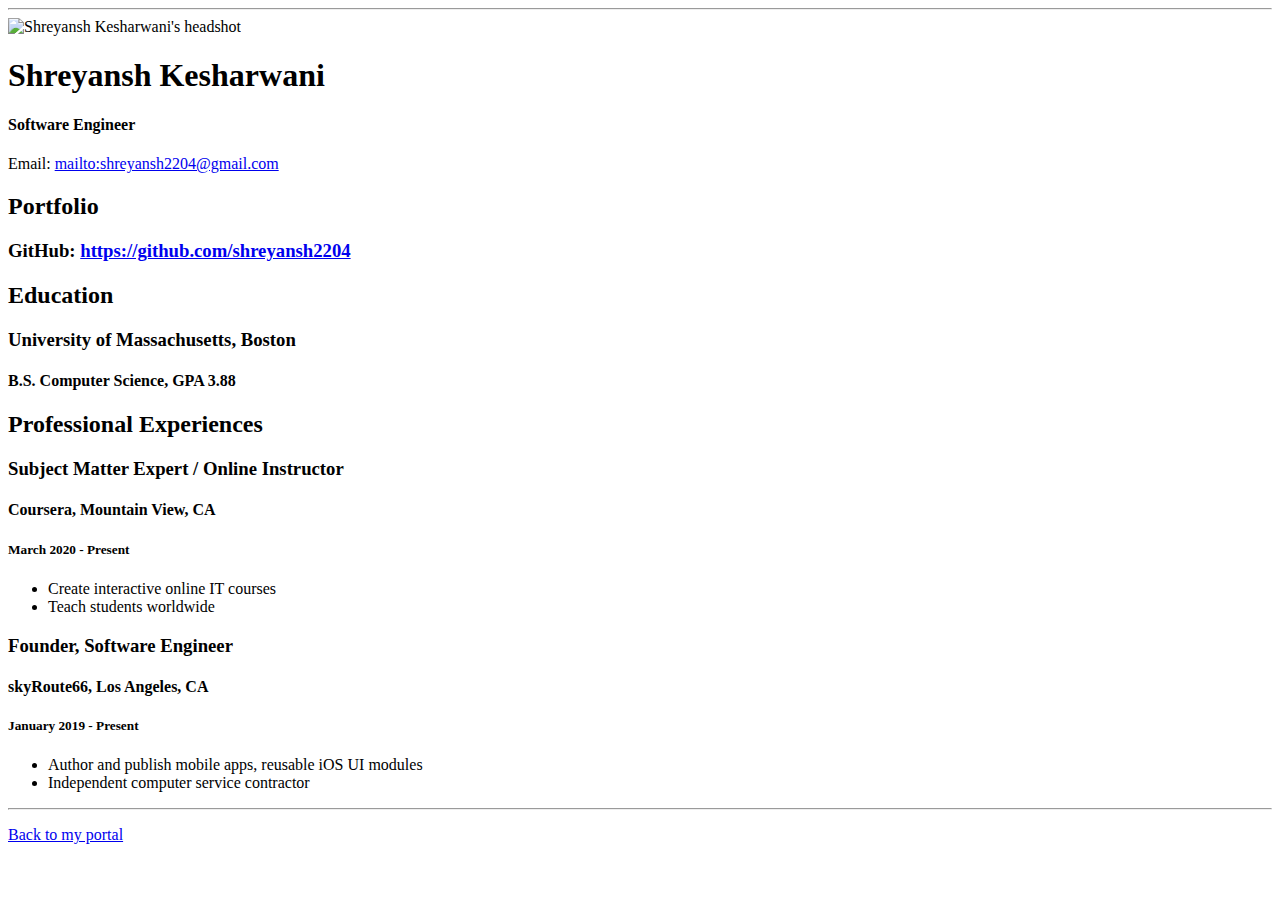
==== resume.html @ d53e0a41 "Add files via upload" ====
<!doctype html>

<!-- this is a comment for human! -->

<html lang="en">

  <header>
    <title>Shreyansh Kesharwani's Resume</title>
    <link rel="stylesheet" href="css/master.css">
    <link rel="FaviconIcon" href="favicon.ico" type="image/x-icon">
    <link rel="shortcut" href="favicon.ico" type="image/x-icon">
    <meta name="viewport" content="width=width-device, initial-scale=1, shrink-to-fit=no">
    <meta name="name" content="Shreyansh Kesharwani's Portal">
    <meta name="robots" content="noindex, nofollow">
  </header>

  <body>
    <hr>

    <img src="images/headshot.jpg" alt="Shreyansh Kesharwani's headshot" width="20%">

    <h1>Shreyansh Kesharwani</h1>
    <h4>Software Engineer</h4>

    <p>Email: <a href="mailto:shreyansh2204@gmail.com" target="_blank">mailto:shreyansh2204@gmail.com</a></p>
    <!-- don't post physical address, personal phone number or other personal information on the web! -->

    <h2>Portfolio</h2>
      <h3>GitHub: <a href="https://github.com/shreyansh2204" target="_blank">https://github.com/shreyansh2204</a></h3>

    <h2>Education</h2>

    <h3>University of Massachusetts, Boston</h3>
    <h4>B.S. Computer Science, GPA 3.88</h4>

    <h2>Professional Experiences</h2>

    <h3>Subject Matter Expert / Online Instructor</h3>
    <h4>Coursera, Mountain View, CA</h4>
    <h5>March 2020 - Present</h5>
      <ul>
        <li>Create interactive online IT courses</li>
        <li>Teach students worldwide</li>
      </ul>

    <h3>Founder, Software Engineer</h3>
    <h4>skyRoute66, Los Angeles, CA</h4>
    <h5>January 2019 - Present</h5>
      <ul>
        <li>Author and publish mobile apps, reusable iOS UI modules</li>
        <li>Independent computer service contractor</li>
      </ul>
  </body>

  <footer>
  <hr>
  <p><a href="index.html">Back to my portal</a><p>
  </footer>

</html>
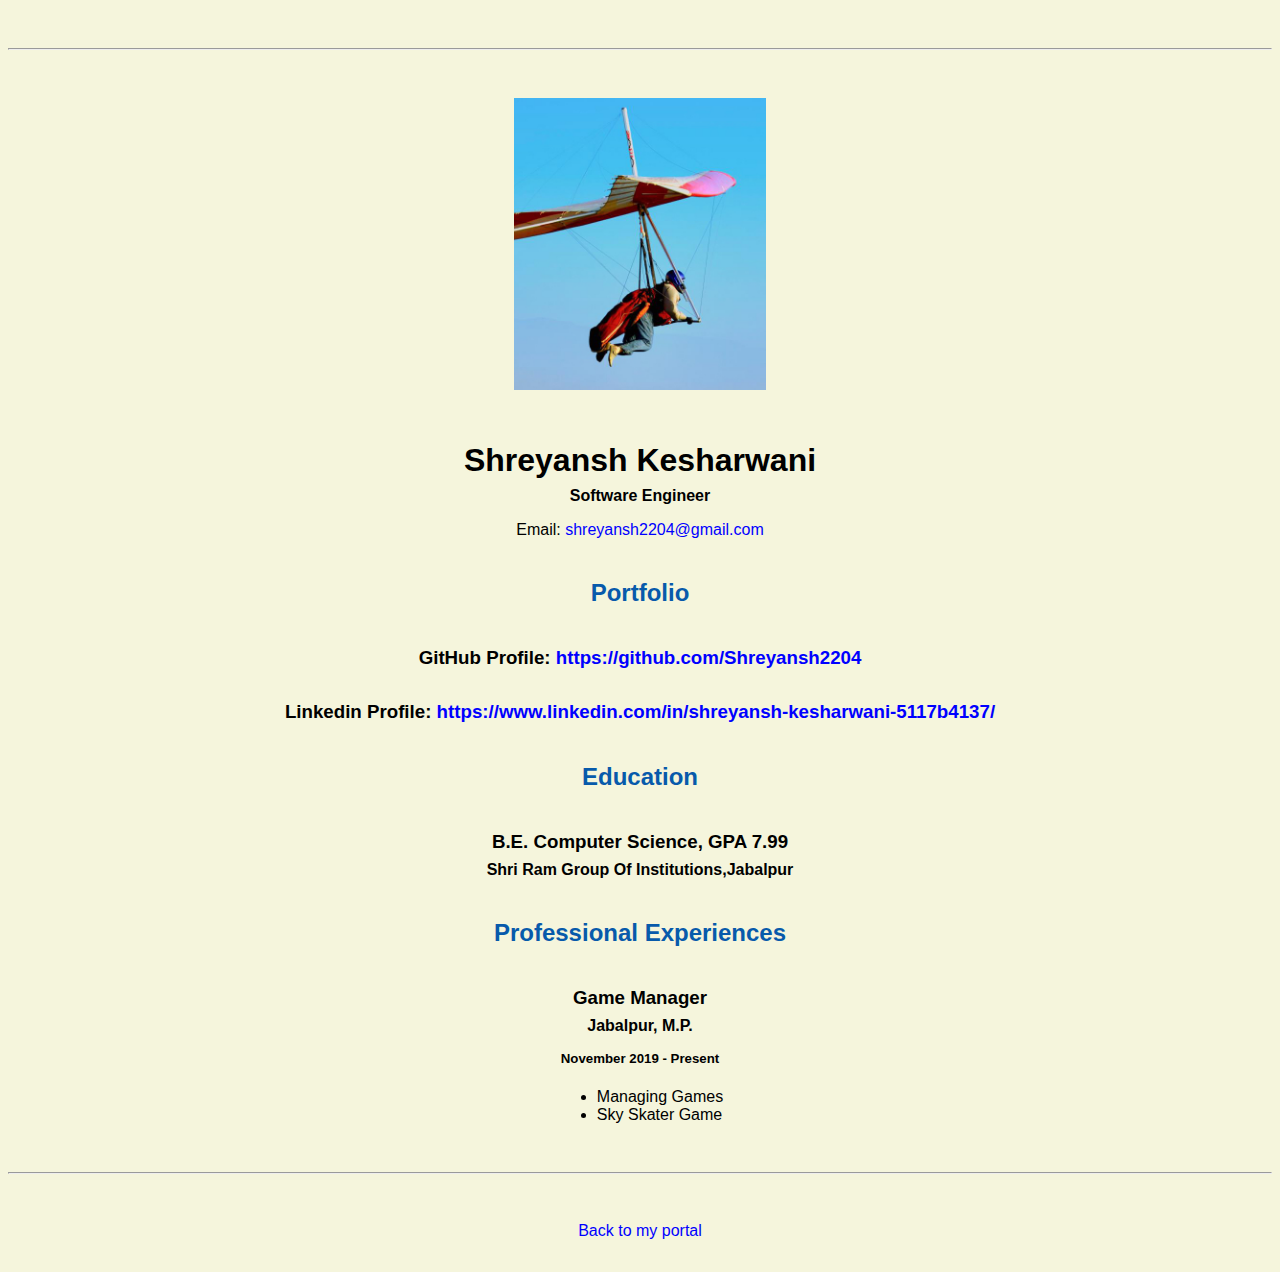
==== commit f11c82ee: "Add files via upload" ====
--- a/resume.html
+++ b/resume.html
@@ -1,60 +1,79 @@
-<!doctype html>
+<!DOCTYPE html>
 
 <!-- this is a comment for human! -->
 
 <html lang="en">
-
   <header>
     <title>Shreyansh Kesharwani's Resume</title>
-    <link rel="stylesheet" href="css/master.css">
-    <link rel="FaviconIcon" href="favicon.ico" type="image/x-icon">
-    <link rel="shortcut" href="favicon.ico" type="image/x-icon">
-    <meta name="viewport" content="width=width-device, initial-scale=1, shrink-to-fit=no">
-    <meta name="name" content="Shreyansh Kesharwani's Portal">
-    <meta name="robots" content="noindex, nofollow">
+    <link rel="stylesheet" href="css/master.css" />
+    <link rel="FaviconIcon" href="favicon.ico" type="image/x-icon" />
+    <link rel="shortcut icon" href="favicon.ico" type="image/x-icon" />
+    <meta
+      name="viewport"
+      content="width=device-width, initial-scale=1, shrink-to-fit=no"
+    />
+    <meta name="name" content="Shreyansh Kesharwani's Resume" />
+    <!-- remove the following line after you are happy with your Website
+         so that search engines will index it! -->
+    <meta name="robots" content="noindex, nofollow" />
   </header>
 
   <body>
-    <hr>
+    <hr />
 
-    <img src="images/headshot.jpg" alt="Shreyansh Kesharwani's headshot" width="20%">
+    <img
+      src="images/headshot.jpg"
+      alt="Shreyansh Kesharwani's headshot"
+      width="20%"
+    />
 
     <h1>Shreyansh Kesharwani</h1>
     <h4>Software Engineer</h4>
 
-    <p>Email: <a href="mailto:shreyansh2204@gmail.com" target="_blank">mailto:shreyansh2204@gmail.com</a></p>
+    <p>
+      Email:
+      <a href="mailto:shreyansh2204@gmail.com" target="_blank"
+        >shreyansh2204@gmail.com</a
+      >
+    </p>
     <!-- don't post physical address, personal phone number or other personal information on the web! -->
 
     <h2>Portfolio</h2>
-      <h3>GitHub: <a href="https://github.com/shreyansh2204" target="_blank">https://github.com/shreyansh2204</a></h3>
+    <h3>
+      GitHub Profile:
+      <a href="https://github.com/Shreyansh2204" target="_blank"
+        >https://github.com/Shreyansh2204</a
+      >
+    </h3>
+
+    <h3>
+      Linkedin Profile:
+      <a
+        href="https://www.linkedin.com/in/shreyansh-kesharwani-5117b4137/"
+        target="_blank"
+        >https://www.linkedin.com/in/shreyansh-kesharwani-5117b4137/</a
+      >
+    </h3>
 
     <h2>Education</h2>
 
-    <h3>University of Massachusetts, Boston</h3>
-    <h4>B.S. Computer Science, GPA 3.88</h4>
+    <h3>B.E. Computer Science, GPA 7.99</h3>
+    <h4>Shri Ram Group Of Institutions,Jabalpur</h4>
 
     <h2>Professional Experiences</h2>
 
-    <h3>Subject Matter Expert / Online Instructor</h3>
-    <h4>Coursera, Mountain View, CA</h4>
-    <h5>March 2020 - Present</h5>
-      <ul>
-        <li>Create interactive online IT courses</li>
-        <li>Teach students worldwide</li>
-      </ul>
-
-    <h3>Founder, Software Engineer</h3>
-    <h4>skyRoute66, Los Angeles, CA</h4>
-    <h5>January 2019 - Present</h5>
-      <ul>
-        <li>Author and publish mobile apps, reusable iOS UI modules</li>
-        <li>Independent computer service contractor</li>
-      </ul>
+    <h3>Game Manager</h3>
+    <h4>Jabalpur, M.P.</h4>
+    <h5>November 2019 - Present</h5>
+    <ul>
+      <li>Managing Games</li>
+      <li>Sky Skater Game</li>
+    </ul>
   </body>
 
   <footer>
-  <hr>
-  <p><a href="index.html">Back to my portal</a><p>
+    <hr />
+    <p><a href="index.html">Back to my portal</a></p>
+    <p></p>
   </footer>
-
 </html>
--- a/css/master.css
+++ b/css/master.css
@@ -0,0 +1,64 @@
+/* Cascading stylesheet for the website */
+
+/* Text inside these asterisks and slashes are comments for human */
+
+  a {
+    color: blue;/* set the text color to blue here */
+    text-decoration: none; /* This means we do not want hyperlinks to be underlined */
+  }
+
+  a:hover {
+    color: red;/* set the text color to red here */
+    text-decoration: none; /* This means we do not want hyperlinks to be underlined */
+  }
+
+  body {
+    background-color: beige;/* set the background color here */
+    color: black;/* set the text color to black here */
+    font-family: Arial, Helvetica, sans-serif;/* set the font here */
+    text-align: center;/* set the text alignment here */
+   }
+
+  footer {
+    margin-top: 2rem;
+    margin-bottom: 2rem;
+  }
+
+  h1 {
+    margin-bottom: 0.5rem;
+    margin-top: 3rem;
+   }
+
+  h2 {
+    color: #075AAB;
+    /* set the text color of to #075AAB here */
+    /* set both the bottom margin and top margin to 2.5rem here */
+    margin-bottom: 2.5rem;
+    margin-top: 2.5rem;
+   }
+
+  h3 {
+    margin-bottom: 0;
+    margin-top: 2rem;
+  }
+
+  h4 {
+    margin-bottom: 1rem;
+    margin-top: 0.5rem;
+  }
+
+  h5 {
+    margin-top: 0.5rem;
+  }
+
+  hr {
+    margin-bottom: 3rem;
+    margin-top: 3rem;
+  }
+
+  /* this controls how the bullet points in the resume page looks */
+  ul {
+    display: table;
+    margin: 0 auto;
+    text-align: left;
+  }
